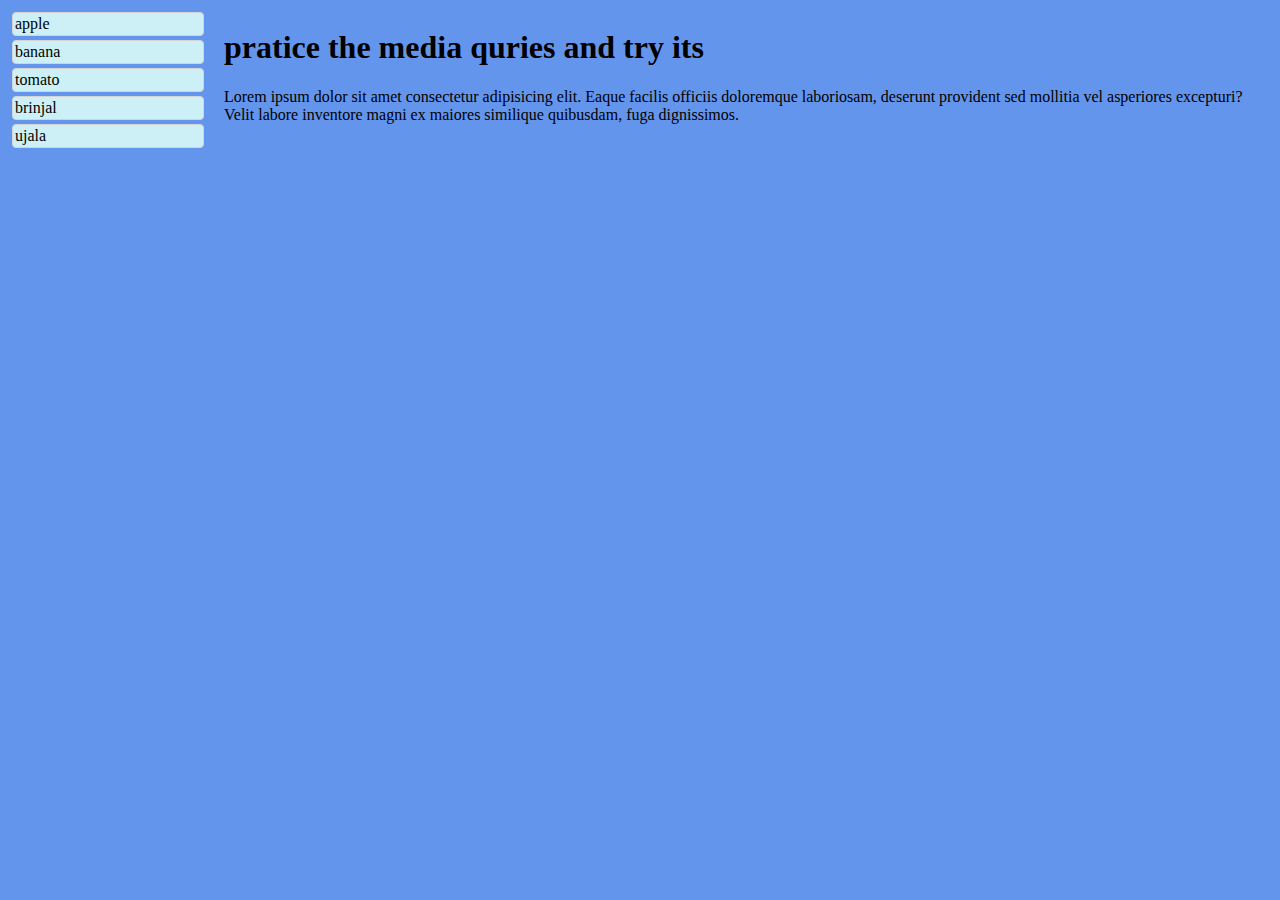
==== pratice media3/index.html @ 75c3c9ff "update" ====
<!DOCTYPE html>
<html lang="en">
<head>
    <meta charset="UTF-8">
    <meta http-equiv="X-UA-Compatible" content="IE=edge">
    <meta name="viewport" content="width=device-width, initial-scale=1.0">
    <title>Document</title>
    <style>
         .container {overflow: auto;}

#main {margin-left: 4px;}

#leftsidebar {
  float: none;
  width: auto;
}

#first {
  margin: 0;
  padding: 0;
}
body {
    background-color: chartreuse;
}

        .first {
  background: #CDF0F6;
  border: 1px solid #d4d4d4;
  border-radius: 4px;
  list-style-type: none;
  margin: 4px;
  padding: 2px;
}
@media (min-width:500px) {
    body {
        background-color: aquamarine;
    }
    #leftsidebar {
        width:200px;
        float:left;
        }
        #main {
            margin-left: 216px;
        }
}
@media (min-width:800px){
    body {
        background-color: cornflowerblue;
    }
}
    </style>
</head>
<body>
    <div class="container">
    <div id="leftsidebar">
        <ul id="first">
            <li class="first">apple</li>
            <li class="first">banana</li>
            <li class="first">tomato</li>
            <li class="first">brinjal</li>
            <li class="first">ujala</li>
        </ul>
    </div>
    <div id="main">
        <h1> pratice the media quries and try its </h1>
        <p>Lorem ipsum dolor sit amet consectetur adipisicing elit. Eaque facilis officiis doloremque laboriosam, deserunt provident sed mollitia vel asperiores excepturi? Velit labore inventore magni ex maiores similique quibusdam, fuga dignissimos.</p>
    </div>
    </div>
</body>
</html>
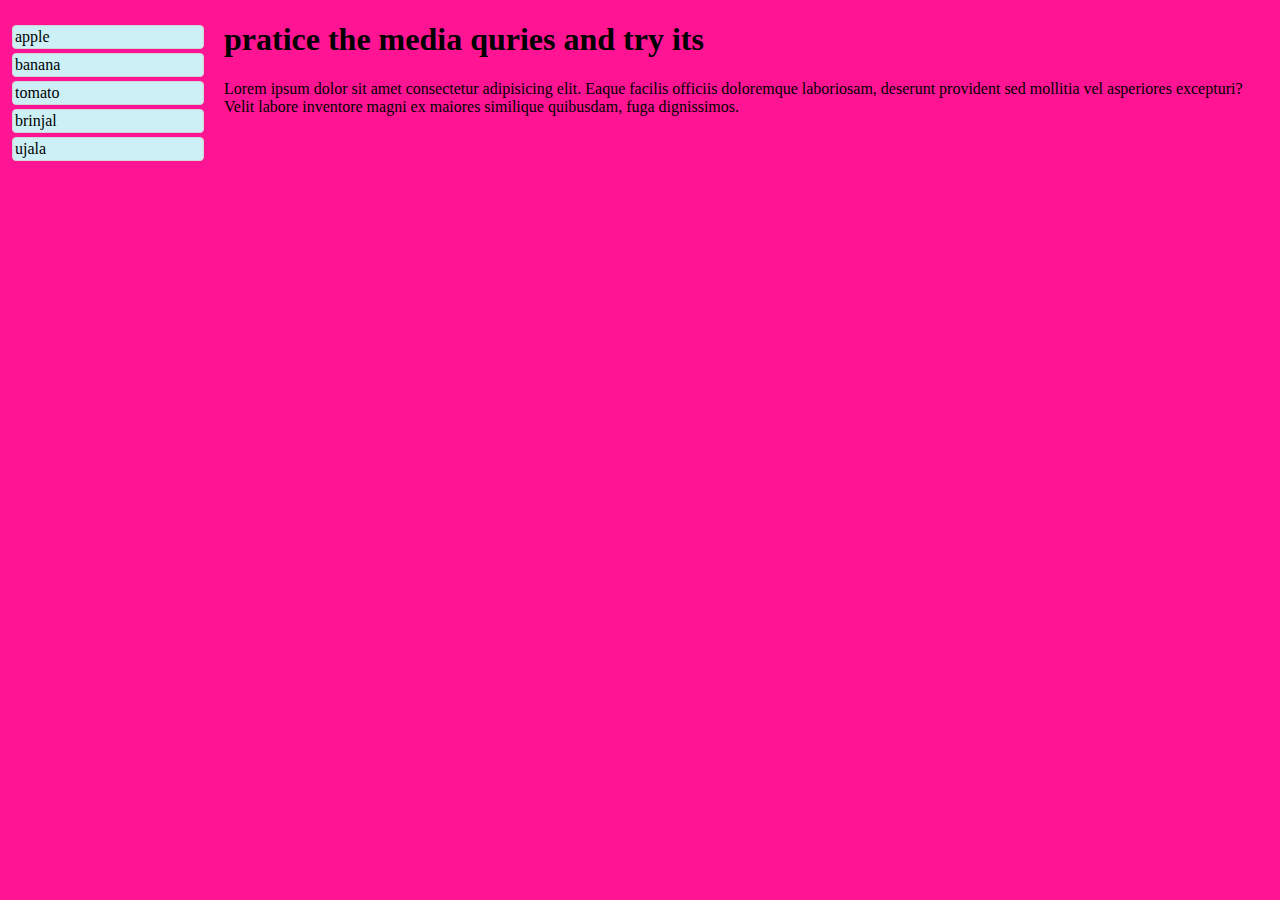
==== commit d6c004ae: "update" ====
--- a/pratice media3/index.html
+++ b/pratice media3/index.html
@@ -6,24 +6,16 @@
     <meta name="viewport" content="width=device-width, initial-scale=1.0">
     <title>Document</title>
     <style>
-         .container {overflow: auto;}
-
-#main {margin-left: 4px;}
-
-#leftsidebar {
-  float: none;
-  width: auto;
-}
+   body {
+       background-color: darkgoldenrod;
+   }
 
 #first {
   margin: 0;
   padding: 0;
 }
-body {
-    background-color: chartreuse;
-}
 
-        .first {
+.first {
   background: #CDF0F6;
   border: 1px solid #d4d4d4;
   border-radius: 4px;
@@ -33,7 +25,7 @@
 }
 @media (min-width:500px) {
     body {
-        background-color: aquamarine;
+        background-color: darkolivegreen;
     }
     #leftsidebar {
         width:200px;
@@ -45,7 +37,7 @@
 }
 @media (min-width:800px){
     body {
-        background-color: cornflowerblue;
+        background-color: deeppink;
     }
 }
     </style>
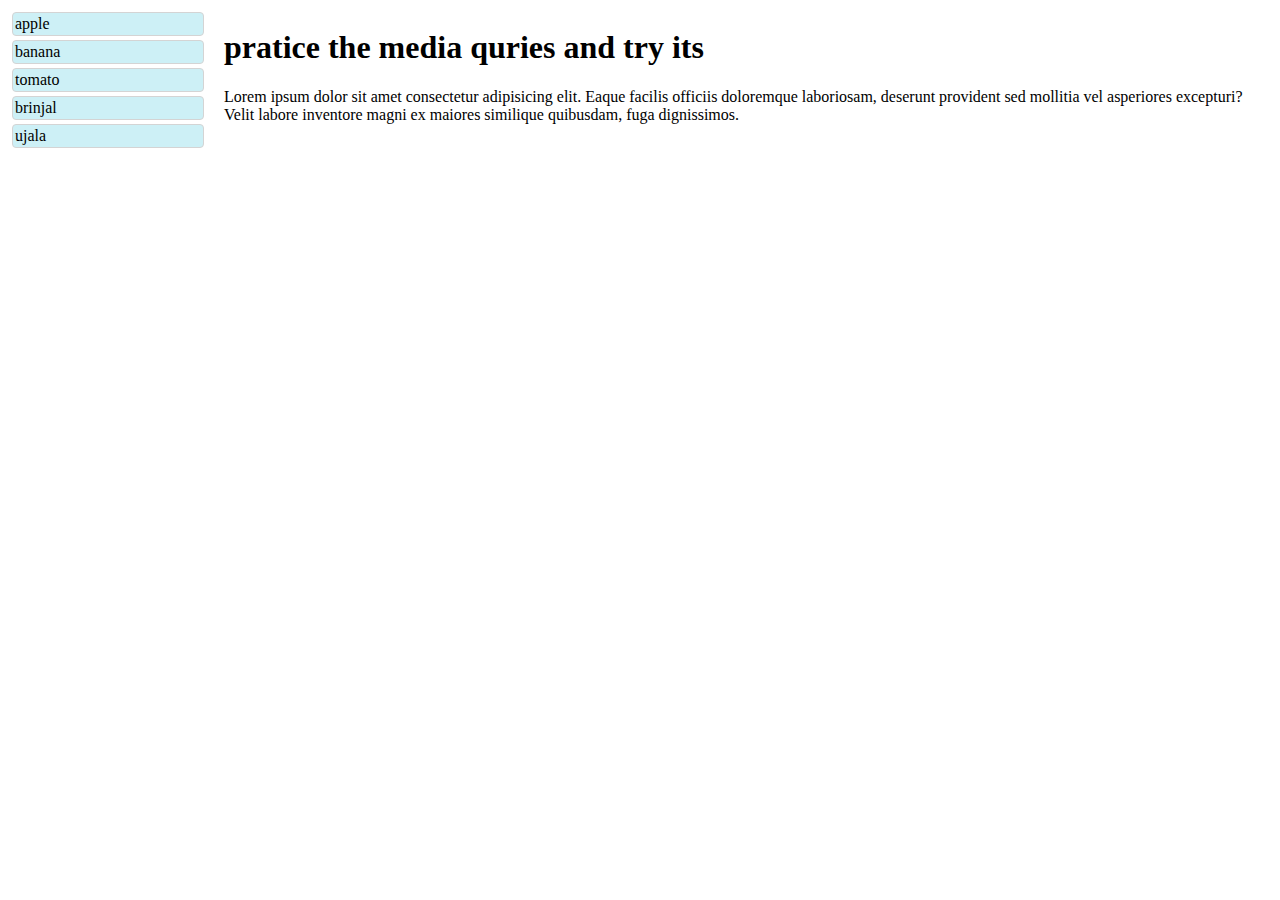
==== commit 65c38e59: "update" ====
--- a/pratice media3/index.html
+++ b/pratice media3/index.html
@@ -6,9 +6,14 @@
     <meta name="viewport" content="width=device-width, initial-scale=1.0">
     <title>Document</title>
     <style>
-   body {
-       background-color: darkgoldenrod;
-   }
+        .container {overflow: auto;}
+
+#main {margin-left: 4px;}
+
+#leftsidebar {
+  float: none;
+  width: auto;
+}
 
 #first {
   margin: 0;
@@ -23,23 +28,12 @@
   margin: 4px;
   padding: 2px;
 }
-@media (min-width:500px) {
-    body {
-        background-color: darkolivegreen;
-    }
-    #leftsidebar {
-        width:200px;
-        float:left;
-        }
-        #main {
-            margin-left: 216px;
-        }
+
+@media screen and (min-width: 480px) {
+  #leftsidebar {width: 200px; float: left;}
+  #main {margin-left: 216px;}
 }
-@media (min-width:800px){
-    body {
-        background-color: deeppink;
-    }
-}
+        </style>
     </style>
 </head>
 <body>
